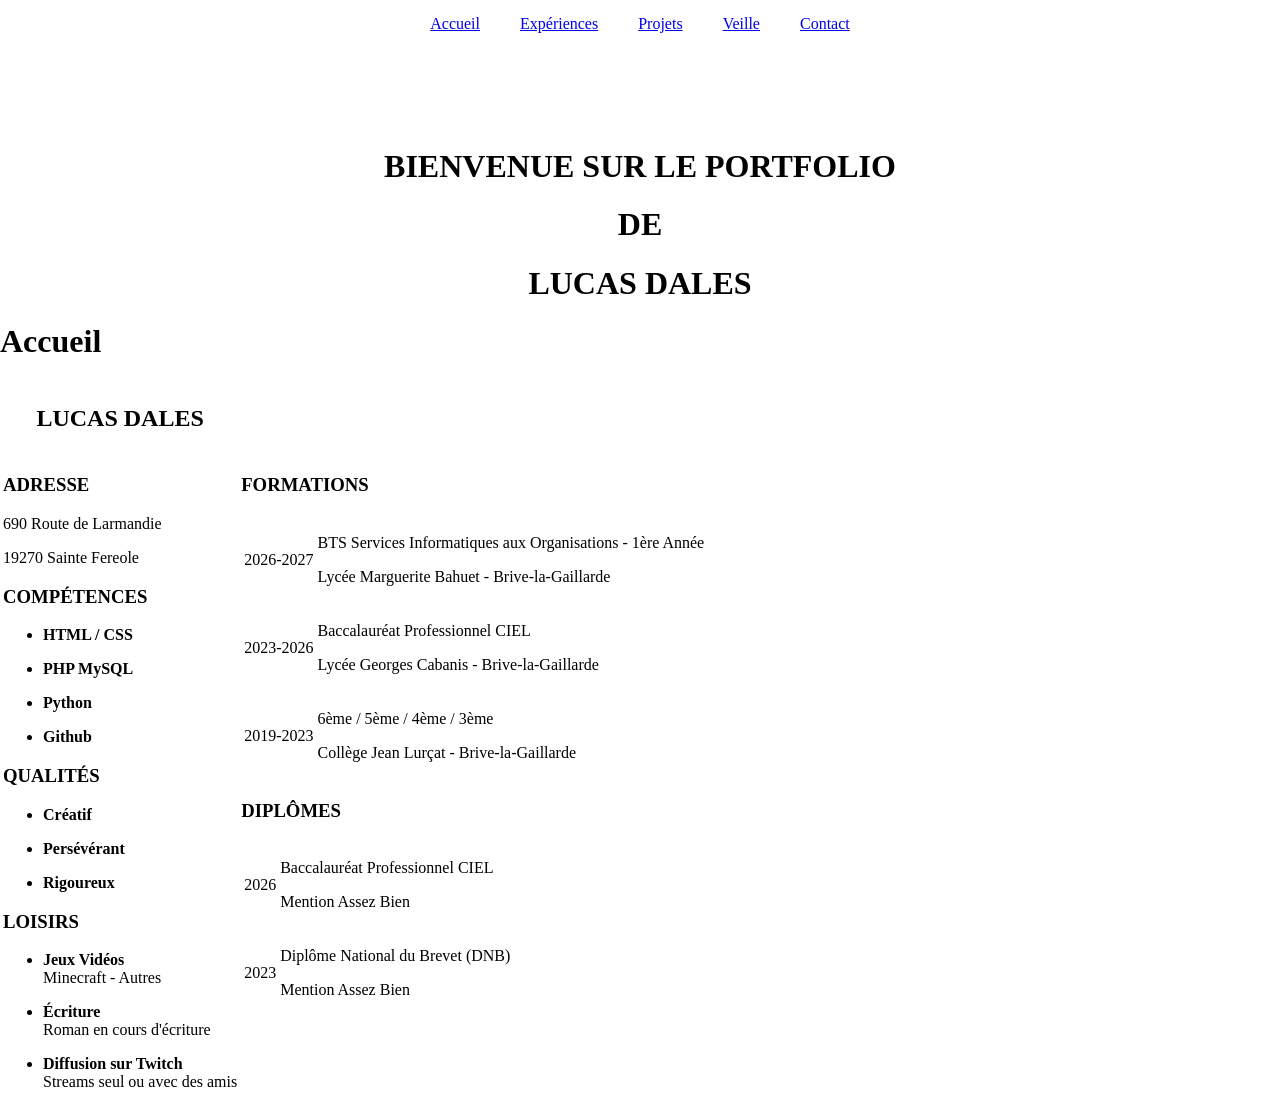
==== index.html @ 464c6d92 "0.7 Suppression de Portfolio.html Rename Accueil en index Modification du style CSS + pages html pou" ====
<!DOCTYPE html>
<html lang="fr">
    <head>
        <meta charset="utf-8">
        <title>Portfolio</title>
        <link rel="stylesheet" href="style.css">
    </head>
    <body>
        <div class="nav">
            <p class="button_page_accueil"><a href="index.html">Accueil</a></p>
            <p class="button_page_experiences"><a href="Experiences.html">Expériences</a></p>
            <p class="button_page_projets"><a href="Projets.html">Projets</a></p>
            <p class="button_page_veille"><a href="Veille.html">Veille</a></p>
            <p class="button_page_contact"><a href="Contact.html">Contact</a></p>
        </div>

        <h1 class="Titre" style="text-align: center;"> BIENVENUE SUR LE PORTFOLIO</h1>
        <h1 style="text-align: center;">DE</h1>
        <h1 style="text-align: center;">LUCAS DALES</h1>

        <h1> Accueil </h1>

        <table>
            <tr>
                <th weight="100%">
                    <h2 > LUCAS DALES </h2></th>
            </tr>
            <tr>
                <td weight="25%" valign="top">
                    <p><h3><strong>ADRESSE</strong></h3></p>
                        <p>690 Route de Larmandie</p>
                        <p>19270 Sainte Fereole</p>
                        <p></p> <!--Espace-->

                    <p><h3><strong>COMPÉTENCES</strong></h3></p>
                    <ul>
                        <li><strong>HTML / CSS</strong></li>
                            <p></p> <!--Espace-->
                        <li><strong>PHP MySQL</strong></li>
                            <p></p> <!--Espace-->
                        <li><strong>Python</strong></li>
                            <p></p> <!--Espace-->
                        <li><strong>Github</strong></li>
                            <p></p> <!--Espace-->
                    </ul>  

                    <p><h3><strong>QUALITÉS</strong></h3></p>
                    <ul>
                        <li><strong>Créatif</strong></li>
                            <label></label>
                            <p></p> <!--Espace-->
                        <li><strong>Persévérant</strong></li>
                            <label></label>
                            <p></p> <!--Espace-->
                        <li><strong>Rigoureux</strong></li>
                            <label></label>
                            <p></p> <!--Espace-->
                    </ul>
                    
                    <p><h3><strong>LOISIRS</strong></h3></p>
                    <ul>
                        <li><strong>Jeux Vidéos</strong></li>
                            <label>Minecraft - Autres</label>
                            <p></p> <!--Espace-->
                        <li><strong>Écriture</strong></li>
                            <label>Roman en cours d'écriture</label>
                            <p></p> <!--Espace-->
                        <li><strong>Diffusion sur Twitch</strong></li>
                            <label>Streams seul ou avec des amis</label>
                            <p></p> <!--Espace-->
                    </ul>
                </td>
                <td weight="75%" valign="top">
                    <p><h3><strong>FORMATIONS</strong></h3></p>
                    <table>
                        <tr>
                            <td>2026-2027</td>
                            <td><p>BTS Services Informatiques aux Organisations - 1ère Année</p>
                                <p>Lycée Marguerite Bahuet - Brive-la-Gaillarde</p>
                        </tr>
                        <tr>
                            <td>2023-2026</td>
                            <td><p>Baccalauréat Professionnel CIEL</p>
                                <p>Lycée Georges Cabanis - Brive-la-Gaillarde</p></td>
                        </tr>
                        <tr>
                            <td>2019-2023</td>
                            <td><p>6ème / 5ème / 4ème / 3ème</p>
                                <p>Collège Jean Lurçat - Brive-la-Gaillarde</p></td>
                        </tr>
                    </table>
                    <p><h3><strong>DIPLÔMES</strong></h3></p>
                    <table>
                        <tr>
                            <td>2026</td>
                            <td><p>Baccalauréat Professionnel CIEL</p>
                                <p>Mention Assez Bien</p></td>
                        </tr>
                        <tr>
                            <td>2023</td>
                            <td><p>Diplôme National du Brevet (DNB)</p>
                                <p>Mention Assez Bien</p></td>
                        </tr>  
                    </table>

                </td>
            </tr>
        </table>
    </body>
</html>
---- style.css ----
/* Général */
* {
    box-sizing: border-box;
}

.nav {
  display: flex;
  justify-content: center; /* Centre les éléments horizontalement */
  align-items: center;
  gap: 40px; /* Espace régulier entre chaque éléments */
}

body {
    max-width: 100%;
    margin: 0;
    overflow-x: hidden;
}

table {
    max-width: 100%;
}

td {
    overflow-wrap: anywhere;
}

.button_page_accueil {
    position: relative;
    margin: 0;
    line-height: 3;
}

.button_page_experiences {
    position: relative;
    margin: 0;
    line-height: 3;
}

.button_page_projets {
    position: relative;
    margin: 0;
    line-height: 3;
}

.button_page_veille {
    position: relative;
    margin: 0;
    line-height: 3;
}

.button_page_contact {
    position: relative;
    margin: 0;
    line-height: 3;
} 

/* Portfolio.html */
.Titre { /* Titre Bienvenue */
    margin-top: 100px;
}

.button_acceder {
    width: 300px;
    height: 150px;
    font-size: 20px;

    position: relative;
    left: 50%;
    transform: translateX(-50%);
    top: 100px;
}
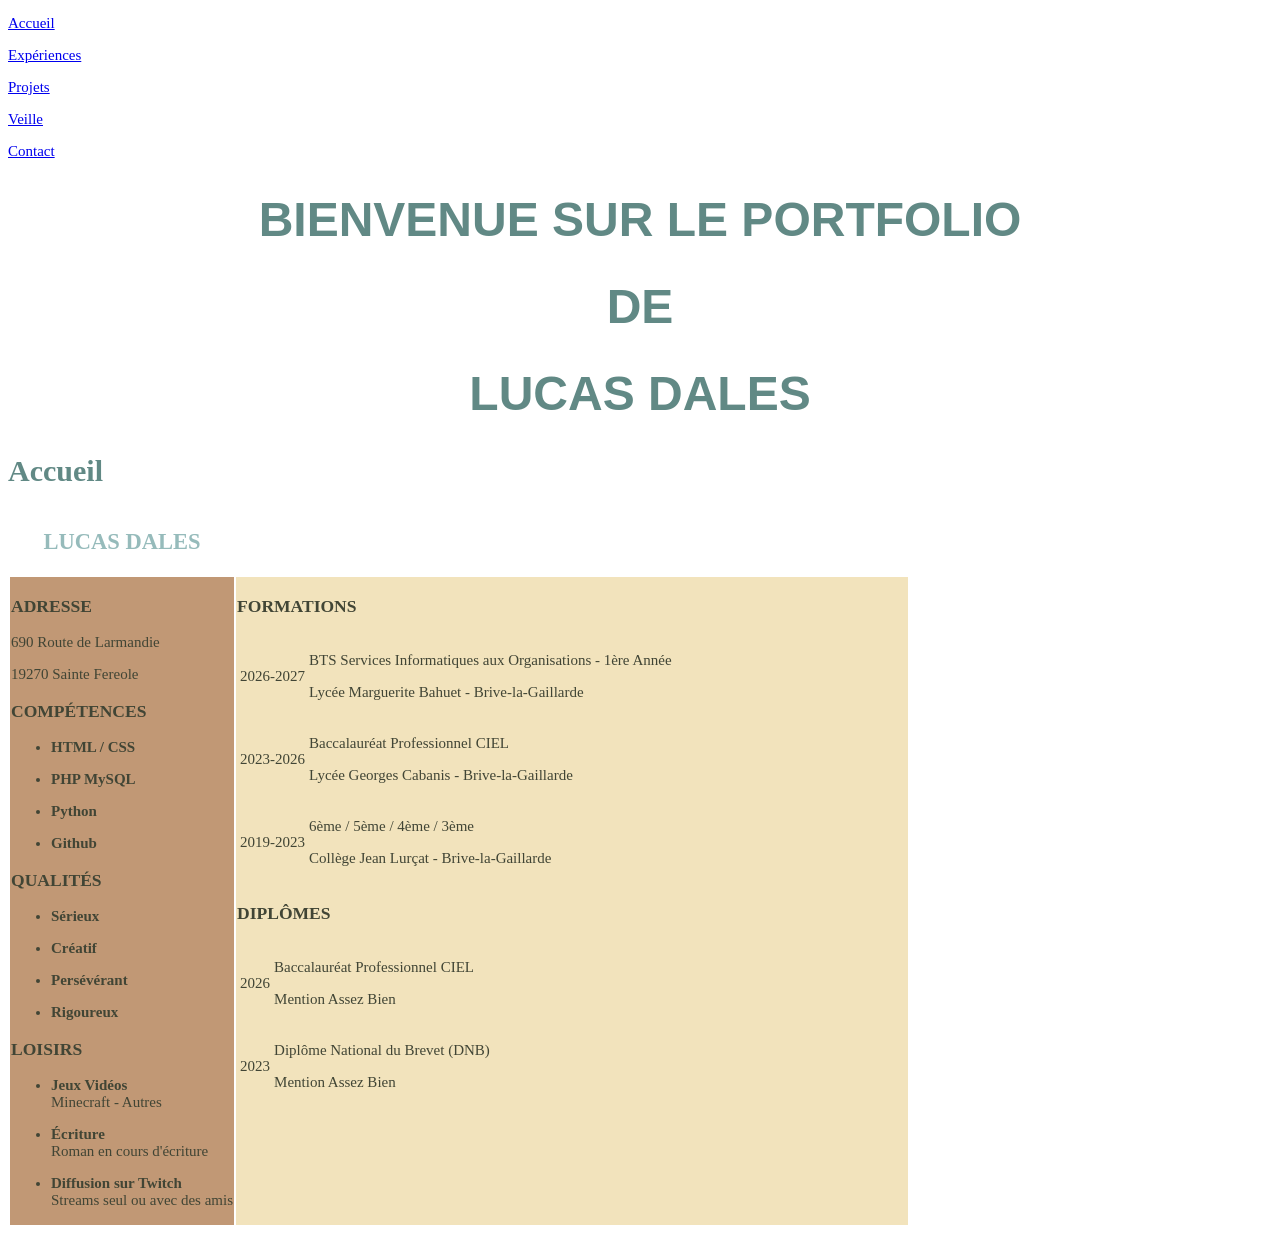
==== commit 8d9195cc: "0.7" ====
--- a/index.html
+++ b/index.html
@@ -3,36 +3,35 @@
     <head>
         <meta charset="utf-8">
         <title>Portfolio</title>
-        <link rel="stylesheet" href="style.css">
+        <link rel="stylesheet" href="css/style.css">
     </head>
     <body>
-        <div class="nav">
-            <p class="button_page_accueil"><a href="index.html">Accueil</a></p>
-            <p class="button_page_experiences"><a href="Experiences.html">Expériences</a></p>
-            <p class="button_page_projets"><a href="Projets.html">Projets</a></p>
-            <p class="button_page_veille"><a href="Veille.html">Veille</a></p>
-            <p class="button_page_contact"><a href="Contact.html">Contact</a></p>
-        </div>
+        <p><a href="index.html">Accueil</a></p>
+        <p><a href="Experiences.html">Expériences</a></p>
+        <p><a href="Projets.html">Projets</a></p>
+        <p><a href="Veille.html">Veille</a></p>
+        <p><a href="Contact.html">Contact</a></p>
 
-        <h1 class="Titre" style="text-align: center;"> BIENVENUE SUR LE PORTFOLIO</h1>
-        <h1 style="text-align: center;">DE</h1>
-        <h1 style="text-align: center;">LUCAS DALES</h1>
+        <h1 class="Titre" style="text-align: center;">BIENVENUE SUR LE PORTFOLIO</h1>
+        <h1 class="Titre" style="text-align: center;">DE</h1>
+        <h1 class="Titre" style="text-align: center;">LUCAS DALES</h1>
 
         <h1> Accueil </h1>
 
         <table>
             <tr>
-                <th weight="100%">
-                    <h2 > LUCAS DALES </h2></th>
+                <th>
+                    <h2> LUCAS DALES </h2>
+                </th>
             </tr>
             <tr>
-                <td weight="25%" valign="top">
-                    <p><h3><strong>ADRESSE</strong></h3></p>
+                <td class="td1_index" width="25%" valign="top">
+                    <h3>ADRESSE</h3>
                         <p>690 Route de Larmandie</p>
                         <p>19270 Sainte Fereole</p>
                         <p></p> <!--Espace-->
 
-                    <p><h3><strong>COMPÉTENCES</strong></h3></p>
+                    <h3>COMPÉTENCES</h3>
                     <ul>
                         <li><strong>HTML / CSS</strong></li>
                             <p></p> <!--Espace-->
@@ -44,20 +43,19 @@
                             <p></p> <!--Espace-->
                     </ul>  
 
-                    <p><h3><strong>QUALITÉS</strong></h3></p>
+                    <h3>QUALITÉS</h3>
                     <ul>
+                        <li><strong>Sérieux</strong></li>
+                            <p></p> <!--Espace-->
                         <li><strong>Créatif</strong></li>
-                            <label></label>
                             <p></p> <!--Espace-->
                         <li><strong>Persévérant</strong></li>
-                            <label></label>
                             <p></p> <!--Espace-->
                         <li><strong>Rigoureux</strong></li>
-                            <label></label>
                             <p></p> <!--Espace-->
                     </ul>
                     
-                    <p><h3><strong>LOISIRS</strong></h3></p>
+                    <h3>LOISIRS</h3>
                     <ul>
                         <li><strong>Jeux Vidéos</strong></li>
                             <label>Minecraft - Autres</label>
@@ -70,13 +68,13 @@
                             <p></p> <!--Espace-->
                     </ul>
                 </td>
-                <td weight="75%" valign="top">
-                    <p><h3><strong>FORMATIONS</strong></h3></p>
+                <td class="td2_index" width="75%" valign="top">
+                    <h3>FORMATIONS</h3>
                     <table>
                         <tr>
                             <td>2026-2027</td>
                             <td><p>BTS Services Informatiques aux Organisations - 1ère Année</p>
-                                <p>Lycée Marguerite Bahuet - Brive-la-Gaillarde</p>
+                                <p>Lycée Marguerite Bahuet - Brive-la-Gaillarde</p></td>
                         </tr>
                         <tr>
                             <td>2023-2026</td>
@@ -89,7 +87,7 @@
                                 <p>Collège Jean Lurçat - Brive-la-Gaillarde</p></td>
                         </tr>
                     </table>
-                    <p><h3><strong>DIPLÔMES</strong></h3></p>
+                    <h3>DIPLÔMES</h3>
                     <table>
                         <tr>
                             <td>2026</td>
@@ -102,7 +100,6 @@
                                 <p>Mention Assez Bien</p></td>
                         </tr>  
                     </table>
-
                 </td>
             </tr>
         </table>
--- a/css/style.css
+++ b/css/style.css
@@ -0,0 +1,29 @@
+/* index.html */
+
+h1 {
+    color:#618985
+}
+
+h2 {
+    color:#96bbbb
+}
+
+body {
+    font-size: 15px;
+    color: #414535;
+    font-family:Times, Arial;
+}
+
+.Titre { /* Titres Bienvenue */
+    color:#618985;
+    font-size: 48px;
+    font-family:Verdana, Arial;
+}
+
+.td1_index {
+    background-color: #c19875;
+}
+
+.td2_index {
+    background-color: #f2e3bc;
+}
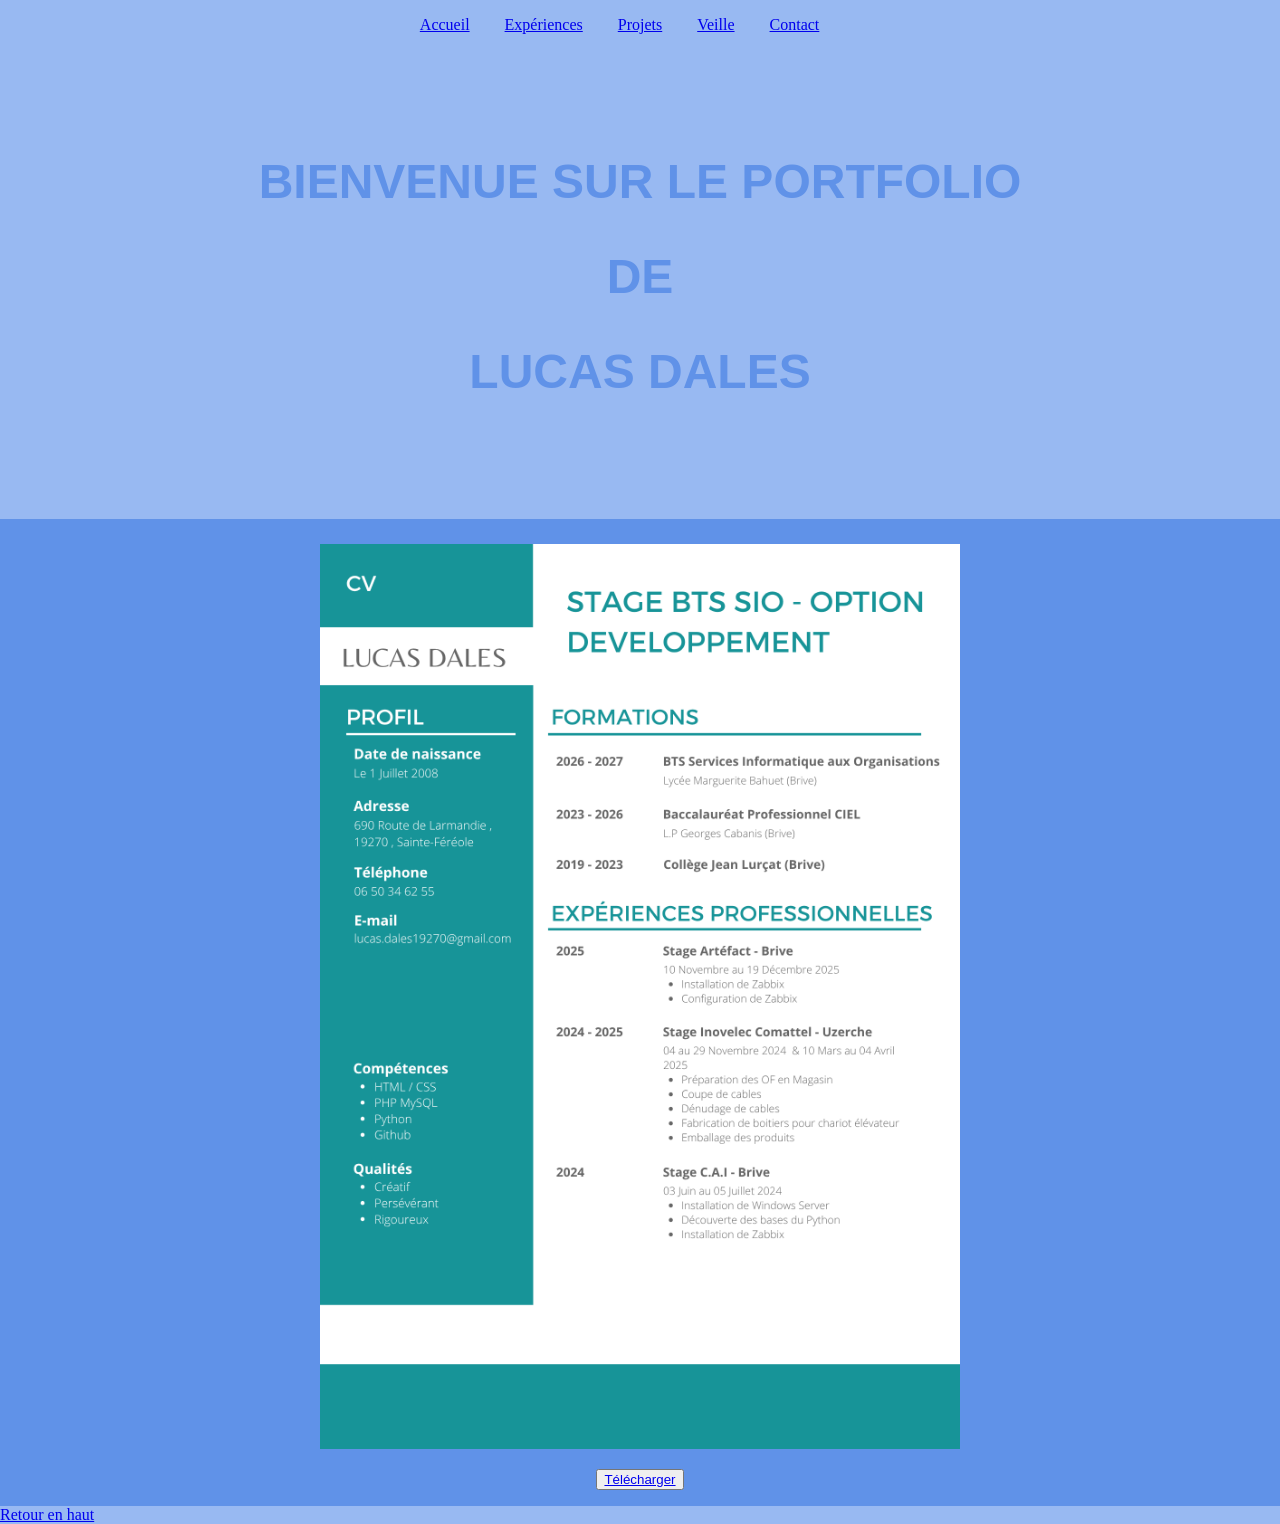
==== commit 42b9c4c4: "0.8" ====
--- a/index.html
+++ b/index.html
@@ -6,102 +6,29 @@
         <link rel="stylesheet" href="css/style.css">
     </head>
     <body>
-        <p><a href="index.html">Accueil</a></p>
-        <p><a href="Experiences.html">Expériences</a></p>
-        <p><a href="Projets.html">Projets</a></p>
-        <p><a href="Veille.html">Veille</a></p>
-        <p><a href="Contact.html">Contact</a></p>
+        <section>
+        <nav id="menu" class="navigation">
+            <div class="navigation-gauche">
+                <a href="index.html">Accueil</a>
+                <a href="Experiences.html">Expériences</a>
+            </div>
+            <a href="Projets.html">Projets</a>
+            <div class="navigation-droite">
+                <a href="Veille.html">Veille</a>
+                <a href="Contact.html">Contact</a>
+            </div>
+        </nav>
 
-        <h1 class="Titre" style="text-align: center;">BIENVENUE SUR LE PORTFOLIO</h1>
+        <h1 class="Titre FirstTitre" style="text-align: center;">BIENVENUE SUR LE PORTFOLIO</h1>
         <h1 class="Titre" style="text-align: center;">DE</h1>
-        <h1 class="Titre" style="text-align: center;">LUCAS DALES</h1>
+        <h1 class="Titre DernierTitre" style="text-align: center;">LUCAS DALES</h1>
+        </section>
 
-        <h1> Accueil </h1>
+        <section class="section2">
+            <img class="cv_img" src="Images/CV_Lucas_Dales.png" alt="CV" width="50%"></img>
+            <div class="button_download"><p><button><a href="Documents/CV_Lucas_Dales.pdf">Télécharger</a></button></p></div>
+        </section>
 
-        <table>
-            <tr>
-                <th>
-                    <h2> LUCAS DALES </h2>
-                </th>
-            </tr>
-            <tr>
-                <td class="td1_index" width="25%" valign="top">
-                    <h3>ADRESSE</h3>
-                        <p>690 Route de Larmandie</p>
-                        <p>19270 Sainte Fereole</p>
-                        <p></p> <!--Espace-->
-
-                    <h3>COMPÉTENCES</h3>
-                    <ul>
-                        <li><strong>HTML / CSS</strong></li>
-                            <p></p> <!--Espace-->
-                        <li><strong>PHP MySQL</strong></li>
-                            <p></p> <!--Espace-->
-                        <li><strong>Python</strong></li>
-                            <p></p> <!--Espace-->
-                        <li><strong>Github</strong></li>
-                            <p></p> <!--Espace-->
-                    </ul>  
-
-                    <h3>QUALITÉS</h3>
-                    <ul>
-                        <li><strong>Sérieux</strong></li>
-                            <p></p> <!--Espace-->
-                        <li><strong>Créatif</strong></li>
-                            <p></p> <!--Espace-->
-                        <li><strong>Persévérant</strong></li>
-                            <p></p> <!--Espace-->
-                        <li><strong>Rigoureux</strong></li>
-                            <p></p> <!--Espace-->
-                    </ul>
-                    
-                    <h3>LOISIRS</h3>
-                    <ul>
-                        <li><strong>Jeux Vidéos</strong></li>
-                            <label>Minecraft - Autres</label>
-                            <p></p> <!--Espace-->
-                        <li><strong>Écriture</strong></li>
-                            <label>Roman en cours d'écriture</label>
-                            <p></p> <!--Espace-->
-                        <li><strong>Diffusion sur Twitch</strong></li>
-                            <label>Streams seul ou avec des amis</label>
-                            <p></p> <!--Espace-->
-                    </ul>
-                </td>
-                <td class="td2_index" width="75%" valign="top">
-                    <h3>FORMATIONS</h3>
-                    <table>
-                        <tr>
-                            <td>2026-2027</td>
-                            <td><p>BTS Services Informatiques aux Organisations - 1ère Année</p>
-                                <p>Lycée Marguerite Bahuet - Brive-la-Gaillarde</p></td>
-                        </tr>
-                        <tr>
-                            <td>2023-2026</td>
-                            <td><p>Baccalauréat Professionnel CIEL</p>
-                                <p>Lycée Georges Cabanis - Brive-la-Gaillarde</p></td>
-                        </tr>
-                        <tr>
-                            <td>2019-2023</td>
-                            <td><p>6ème / 5ème / 4ème / 3ème</p>
-                                <p>Collège Jean Lurçat - Brive-la-Gaillarde</p></td>
-                        </tr>
-                    </table>
-                    <h3>DIPLÔMES</h3>
-                    <table>
-                        <tr>
-                            <td>2026</td>
-                            <td><p>Baccalauréat Professionnel CIEL</p>
-                                <p>Mention Assez Bien</p></td>
-                        </tr>
-                        <tr>
-                            <td>2023</td>
-                            <td><p>Diplôme National du Brevet (DNB)</p>
-                                <p>Mention Assez Bien</p></td>
-                        </tr>  
-                    </table>
-                </td>
-            </tr>
-        </table>
+        <a href="#menu">Retour en haut</a>
     </body>
 </html>
--- a/css/style.css
+++ b/css/style.css
@@ -4,26 +4,61 @@
     color:#618985
 }
 
-h2 {
-    color:#96bbbb
+body {
+    margin: 0;
+    font-size: 16px;
+    color: #000000;
+    font-family:Times, Arial;
+    background-color: #98B9F2;
 }
 
-body {
-    font-size: 15px;
-    color: #414535;
-    font-family:Times, Arial;
+.navigation {
+    display: grid; /* Organise les groupes autour de Projets. */
+    grid-template-columns: minmax(0, 1fr) auto minmax(0, 1fr); /* Garde Projets au centre. */
+    gap: 35px;
+    max-width: 420px;
+    width: 100%;
+    margin: 16px auto; 
+}
+
+.navigation-gauche {
+    display: flex; /* Aligne les liens du groupe sur une ligne. */
+    gap: 35px;
+    white-space: nowrap; /* Empeche les liens de passer sur une autre ligne. */
+    justify-content: flex-end; /* Aligne les liens vers le centre de la page. */
+}
+
+.navigation-droite {
+    display: flex; /* Aligne les liens du groupe sur une ligne. */
+    gap: 35px;
+    white-space: nowrap; /* Empeche les liens de passer sur une autre ligne. */
+    justify-content: flex-start; /* Aligne les liens depuis le centre vers la droite. */
 }
 
 .Titre { /* Titres Bienvenue */
-    color:#618985;
+    color:#6092e8;
     font-size: 48px;
     font-family:Verdana, Arial;
 }
 
-.td1_index {
-    background-color: #c19875;
+.FirstTitre {
+    margin-top: 120px;
 }
 
-.td2_index {
-    background-color: #f2e3bc;
+.DernierTitre {
+    margin-bottom: 120px;
+}
+
+.section2 {
+    background-color: #6092e8;
+}
+
+.cv_img {
+    margin-left: 25%;
+    margin-top: 25px;
+}
+
+.button_download {
+    display: flex;
+    justify-content: center;
 }
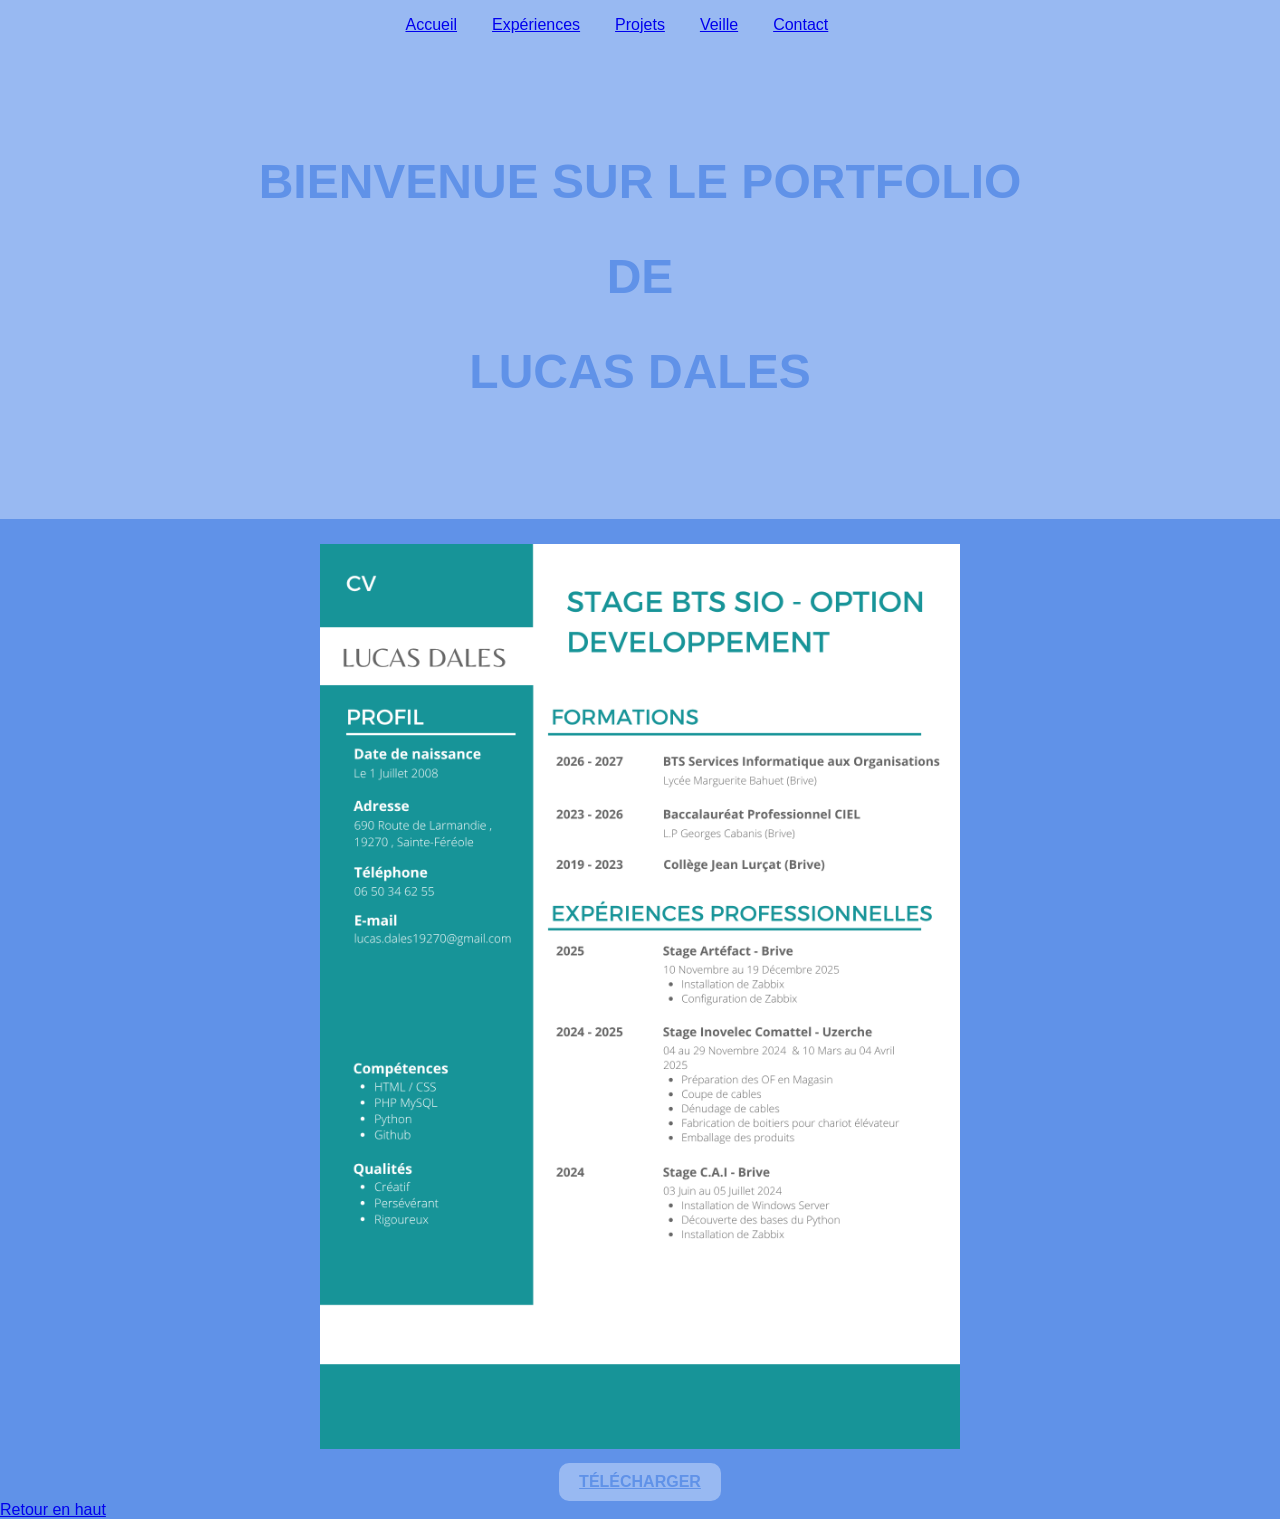
==== commit 2e95a416: "0.9" ====
--- a/index.html
+++ b/index.html
@@ -26,9 +26,9 @@
 
         <section class="section2">
             <img class="cv_img" src="Images/CV_Lucas_Dales.png" alt="CV" width="50%"></img>
-            <div class="button_download"><p><button><a href="Documents/CV_Lucas_Dales.pdf">Télécharger</a></button></p></div>
+            <div class="button_download"><a class="button" href="Documents/CV_Lucas_Dales.pdf" target="_blank"><strong>TÉLÉCHARGER</strong></a></div>
         </section>
 
-        <a href="#menu">Retour en haut</a>
+        <div class="background-retour"><a href="#menu">Retour en haut</a></div>
     </body>
 </html>
--- a/css/style.css
+++ b/css/style.css
@@ -1,14 +1,10 @@
 /* index.html */
-
-h1 {
-    color:#618985
-}
 
 body {
     margin: 0;
     font-size: 16px;
     color: #000000;
-    font-family:Times, Arial;
+    font-family:Verdana, Arial;
     background-color: #98B9F2;
 }
 
@@ -61,4 +57,79 @@
 .button_download {
     display: flex;
     justify-content: center;
+    margin-top: 10px;
+}
+
+.button {
+    background-color: #98B9F2;
+    color: #6092e8;
+    padding: 10px 20px;
+    border: none;
+    border-radius: 10px;
+    cursor: pointer;
+}
+
+.background-retour {
+    width: 100%;
+    background-color: #6092e8;
+}
+
+.section-exp1 {
+    background-color: #98B9F2;
+}
+
+.section-exp2 {
+    background-color: #6092e8;
+}
+
+.Titre-exp {
+    text-align: center;
+    margin-top: 120px;
+    margin-bottom: 120px;
+}
+
+.div-gap {
+    background-color: #3674df;
+}
+
+.div-exp {
+    display: grid;
+    grid-template-columns: 1fr 20%;
+    gap: 15px;
+    align-items: stretch;
+    padding-bottom: 20px;
+    margin: 10px;
+}
+
+.div-exp h2,
+.div-exp {
+    grid-column: 1 / -1;
+}
+
+.text-gap {
+    color:rgb(0, 0, 0, 0)
+}
+
+.ahref-exp {
+    color: #6092e8;
+    background-color: #98B9F2;
+    border-radius: 10px;
+    padding: 7px;
+    margin-left: 10px;
+}
+
+.img-exp {
+    width: 100%;
+    height: 100%;
+    object-fit: cover;
+}
+
+.p-exp {
+    padding-top: 10px;
+    color:#6092e8;
+}
+
+.div-p-exp {
+    background-color: #98B9F2;
+    padding: 10px;
 }
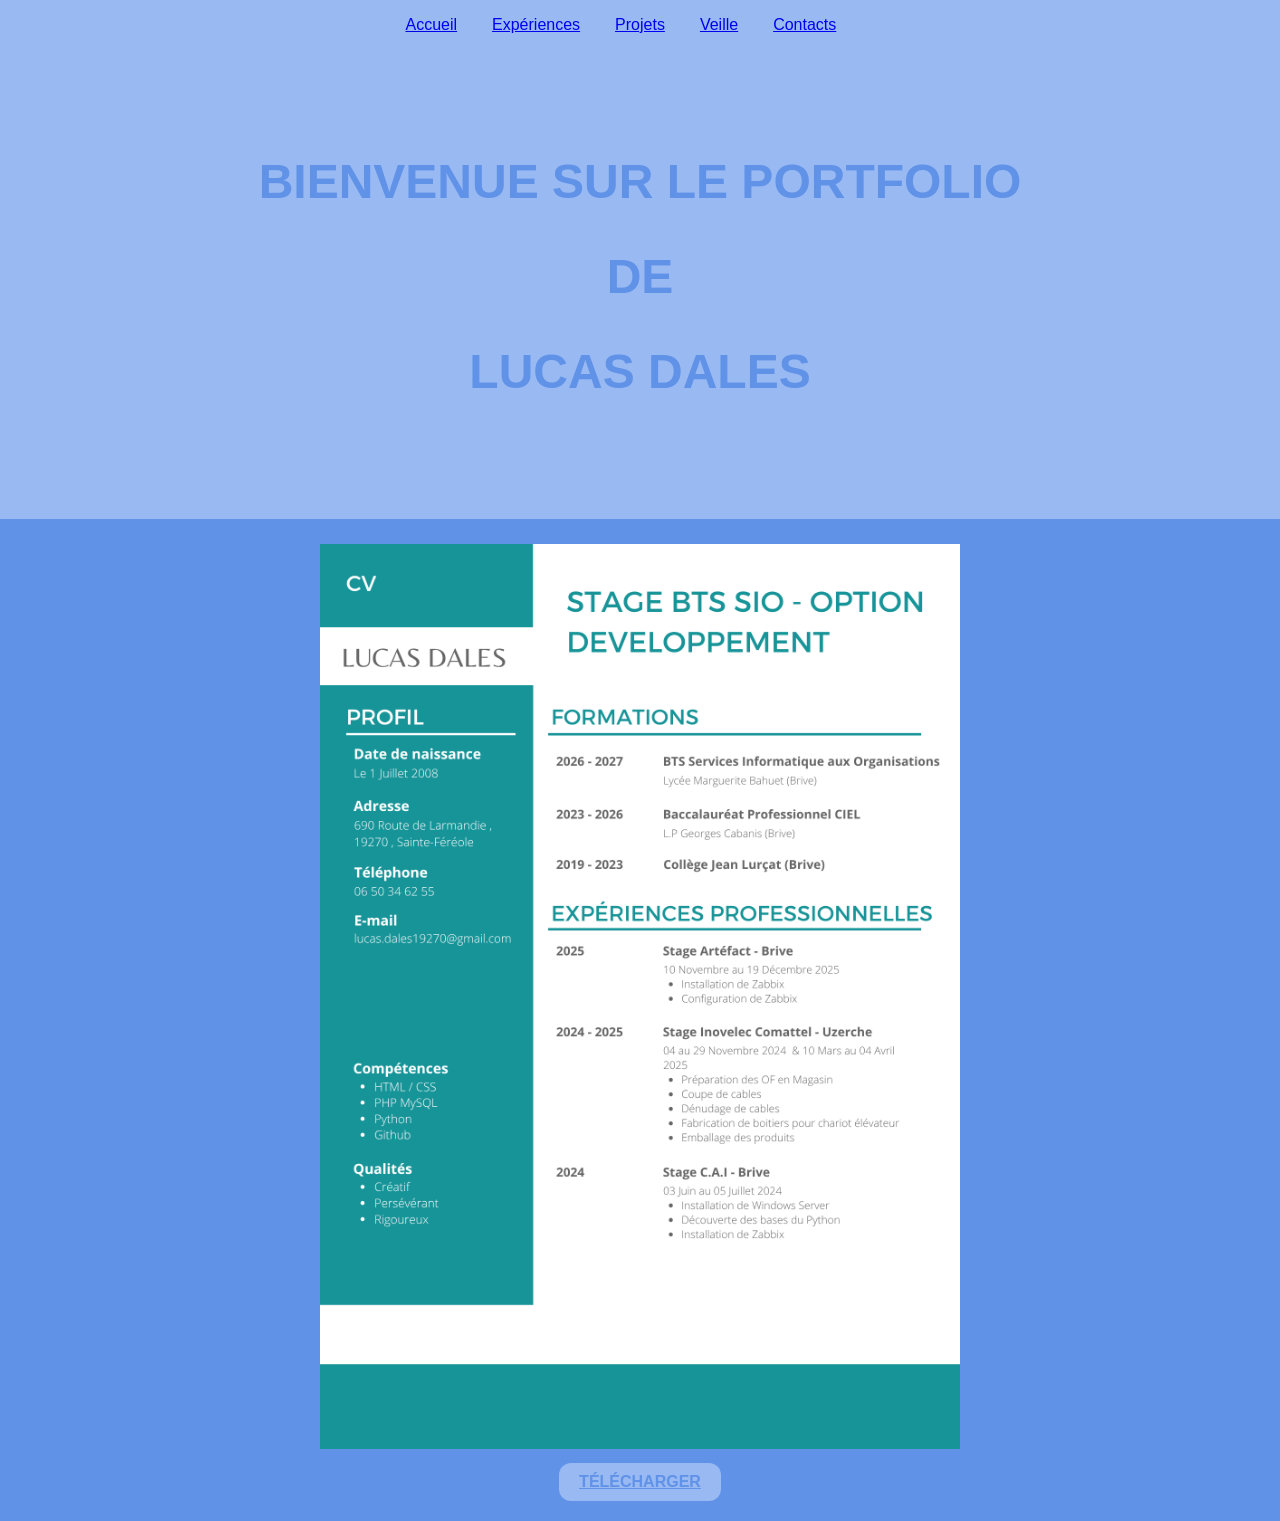
==== commit 21dfa59e: "1.0" ====
--- a/index.html
+++ b/index.html
@@ -15,7 +15,7 @@
             <a href="Projets.html">Projets</a>
             <div class="navigation-droite">
                 <a href="Veille.html">Veille</a>
-                <a href="Contact.html">Contact</a>
+                <a href="Contacts.html">Contacts</a>
             </div>
         </nav>
 
@@ -27,8 +27,7 @@
         <section class="section2">
             <img class="cv_img" src="Images/CV_Lucas_Dales.png" alt="CV" width="50%"></img>
             <div class="button_download"><a class="button" href="Documents/CV_Lucas_Dales.pdf" target="_blank"><strong>TÉLÉCHARGER</strong></a></div>
+            <div class="div-padding"></div>
         </section>
-
-        <div class="background-retour"><a href="#menu">Retour en haut</a></div>
     </body>
 </html>
--- a/css/style.css
+++ b/css/style.css
@@ -3,7 +3,7 @@
 body {
     margin: 0;
     font-size: 16px;
-    color: #000000;
+    color: #f1ebeb;
     font-family:Verdana, Arial;
     background-color: #98B9F2;
 }
@@ -65,7 +65,7 @@
     color: #6092e8;
     padding: 10px 20px;
     border: none;
-    border-radius: 10px;
+    border-radius: 12px;
     cursor: pointer;
 }
 
@@ -88,48 +88,59 @@
     margin-bottom: 120px;
 }
 
-.div-gap {
-    background-color: #3674df;
+.div-exp {
+    padding: 10px;
+    text-align: center;
 }
 
-.div-exp {
-    display: grid;
-    grid-template-columns: 1fr 20%;
-    gap: 15px;
-    align-items: stretch;
-    padding-bottom: 20px;
-    margin: 10px;
+.div-padding {
+    padding: 10px;
 }
 
-.div-exp h2,
-.div-exp {
-    grid-column: 1 / -1;
-}
-
-.text-gap {
-    color:rgb(0, 0, 0, 0)
+.div-padding2 {
+    padding: 5px;
 }
 
 .ahref-exp {
     color: #6092e8;
     background-color: #98B9F2;
-    border-radius: 10px;
-    padding: 7px;
-    margin-left: 10px;
+    border-radius: 12px;
+    padding: 9px;
 }
 
-.img-exp {
-    width: 100%;
-    height: 100%;
-    object-fit: cover;
+.h2-exp {
+    color:#98B9F2;
+    font-size: 30px;
+    font-family:Verdana, Arial;
 }
 
-.p-exp {
-    padding-top: 10px;
-    color:#6092e8;
+.h2-prj2 {
+    color:#98B9F2;
+    font-size: 30px;
+    font-family:Verdana, Arial;
 }
 
-.div-p-exp {
+.h3-prj {
+    font-size: 22px;
+    font-family:Verdana, Arial;
+}
+
+.section-prj {
+    padding: 10px;
+    text-align: center;
+}
+
+.ahref-prj {
+    color: #6092e8;
     background-color: #98B9F2;
-    padding: 10px;
+    border-radius: 12px;
+    padding: 9px;
+}
+
+.div-temp {
+    padding: 450px;
+}
+
+.div-contacts {
+    padding: 220px;
 }
